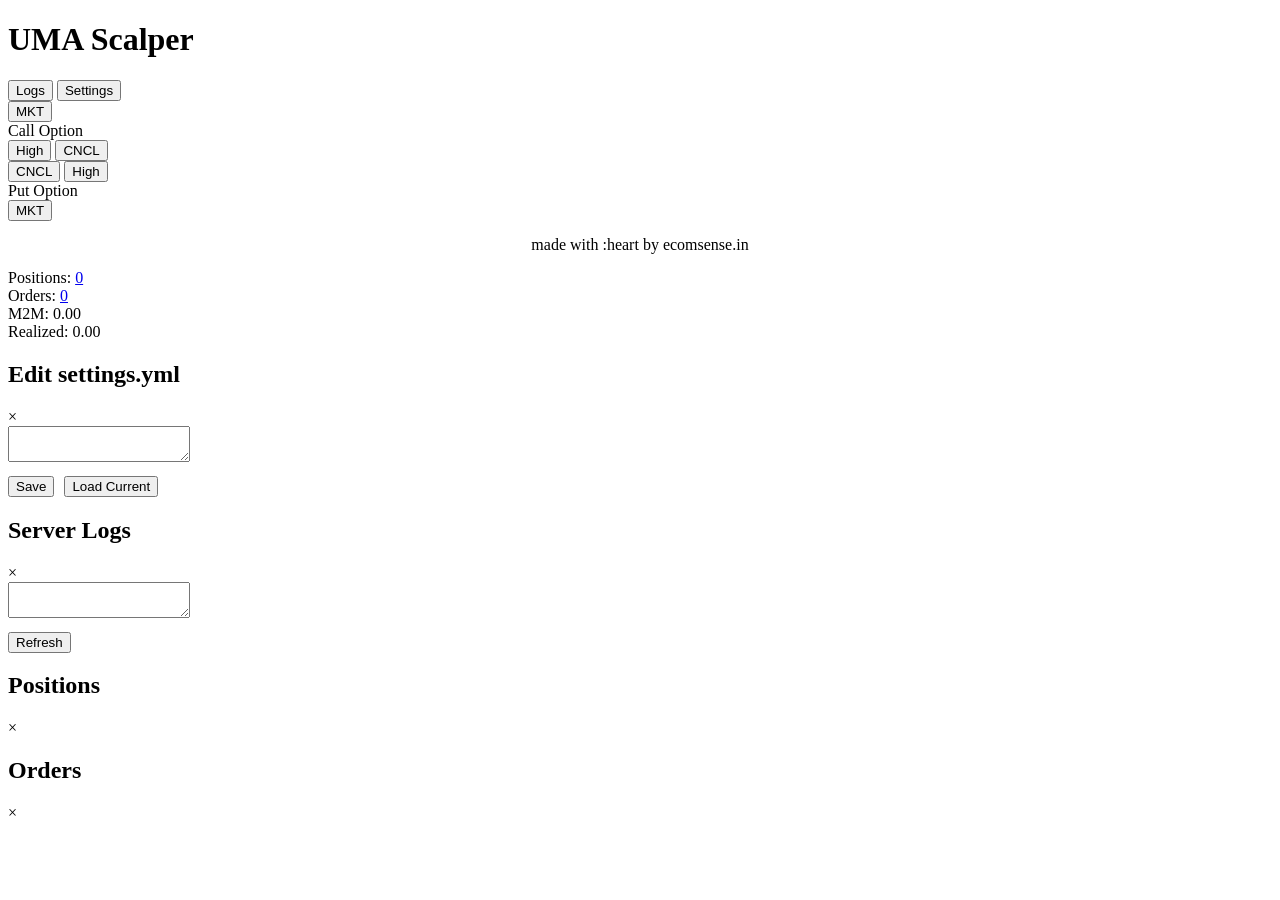
==== src/static/index.html @ 233a41a7 "add common footer to main app" ====
<!DOCTYPE html>
<html lang="en">
  <head>
    <meta charset="UTF-8" />
    <meta name="viewport" content="width=device-width, initial-scale=1.0" />
    <title>UMA Scalper</title>
    <!-- <script src="https://unpkg.com/lightweight-charts@4.1.1/dist/lightweight-charts.standalone.development.js"></script> -->
    <link rel="stylesheet" href="/static/styles.css">
  </head>
  <body>
    <div class="container">
      <div class="app-header">
        <h1>UMA Scalper</h1>
        <div class="header-buttons">
          <button class="blue-btn" onclick="openLogsModal()">Logs</button>
          <button class="blue-btn" onclick="openSettingsModal()">Settings</button>
        </div>
      </div>
      <div class="chart-grid">
        <div class="chart-container" id="ceChartContainer">
          <div class="chart-header">
            <div class="left-buttons">
              <button class="yellow-btn" id="mkt-btn-CE">MKT</button>
            </div>
            <div class="chart-title" id="chart-title-CE">Call Option</div>
            <div class="right-buttons">
              <button class="blue-btn" id="buy-btn-CE">High</button>
              <button class="red-btn" id="sell-btn-CE">CNCL</button>
            </div>
          </div>
          <div id="chart-CE"></div>
        </div>

        <div class="chart-container" id="peChartContainer">
          <div class="chart-header">
            <div class="left-buttons">
              <button class="red-btn" id="sell-btn-PE">CNCL</button>
              <button class="blue-btn" id="buy-btn-PE">High</button>
            </div>
            <div class="chart-title" id="chart-title-PE">Put Option</div>
            <div class="right-buttons">
              <button class="yellow-btn" id="mkt-btn-PE">MKT</button>
            </div>
          </div>
          <div id="chart-PE"></div>
        </div>
      </div>

      <div class="footer" style="text-align:center;padding:15px;background:var(--bg-header);border-top:2px solid var(--border-color);">
        <span style="color:var(--text-primary);">made with :heart by </span><a href="https://ecomsense.in" target="_blank" style="color:var(--accent-color);text-decoration:none;">ecomsense.in</a>
      </div>
    </div>

    <div class="bottom-panel">
      <div class="panel-item"><span class="label">Positions:</span> <a href="#" onclick="showPositionsModal(); return false;" id="pos-count">0</a></div>
      <div class="panel-item"><span class="label">Orders:</span> <a href="#" onclick="showOrdersModal(); return false;" id="order-count">0</a></div>
      <div class="panel-item"><span class="label">M2M:</span> <span id="m2m">0.00</span></div>
      <div class="panel-item"><span class="label">Realized:</span> <span id="realized">0.00</span></div>
    </div>

    <!-- Settings Modal -->
    <div id="settingsModal" class="modal">
      <div class="modal-content">
        <div class="modal-header">
          <h2>Edit settings.yml</h2>
          <span class="close" onclick="closeSettingsModal()">&times;</span>
        </div>
        <textarea id="settingsEditor"></textarea>
        <div style="margin-top: 10px; display: flex; gap: 10px;">
          <button class="green-btn" onclick="saveSettings()">Save</button>
          <button class="blue-btn" onclick="loadSettings()">Load Current</button>
        </div>
        <div id="settingsMessage" style="margin-top: 10px;"></div>
      </div>
    </div>

    <!-- Logs Modal -->
    <div id="logsModal" class="modal">
      <div class="modal-content">
        <div class="modal-header">
          <h2>Server Logs</h2>
          <span class="close" onclick="closeLogsModal()">&times;</span>
        </div>
        <textarea id="logsEditor" readonly></textarea>
        <div style="margin-top: 10px;">
          <button class="blue-btn" onclick="loadLogs()">Refresh</button>
        </div>
        <div id="logsMessage" style="margin-top: 10px;"></div>
      </div>
    </div>

    <!-- Positions Modal -->
    <div id="positionsModal" class="modal">
      <div class="modal-content">
        <div class="modal-header">
          <h2>Positions</h2>
          <span class="close" onclick="closePositionsModal()">&times;</span>
        </div>
        <div id="positionsTable"></div>
      </div>
    </div>

    <!-- Orders Modal -->
    <div id="ordersModal" class="modal">
      <div class="modal-content">
        <div class="modal-header">
          <h2>Orders</h2>
          <span class="close" onclick="closeOrdersModal()">&times;</span>
        </div>
        <div id="ordersTable"></div>
      </div>
    </div>

    <script src="/static/summary.js?v=9"></script>
    <script>
      function closePositionsModal() {
        document.getElementById('positionsModal').style.display = 'none';
      }

      function closeOrdersModal() {
        document.getElementById('ordersModal').style.display = 'none';
      }

      function openLogsModal() {
        document.getElementById('logsModal').style.display = 'block';
      }

      function closeLogsModal() {
        document.getElementById('logsModal').style.display = 'none';
      }

      function openSettingsModal() {
        document.getElementById('settingsModal').style.display = 'block';
        loadSettings();
      }

      function loadSettings() {
        fetch("/api/admin/settings")
          .then(r => r.json())
          .then(data => {
            if (data.status === "success") {
              document.getElementById("settingsEditor").value = data.content;
              document.getElementById("settingsMessage").textContent = "Loaded";
            } else {
              document.getElementById("settingsMessage").textContent = "Error: " + data.message;
            }
          })
          .catch(e => {
            document.getElementById("settingsMessage").textContent = "Error: " + e;
          });
      }

      function saveSettings() {
        const content = document.getElementById("settingsEditor").value;
        fetch("/api/admin/settings", {
          method: "POST",
          headers: {"Content-Type": "application/json"},
          body: JSON.stringify({content})
        })
          .then(r => r.json())
          .then(data => {
            document.getElementById("settingsMessage").textContent = data.status === "success" ? "Saved!" : "Error: " + data.message;
          })
          .catch(e => {
            document.getElementById("settingsMessage").textContent = "Error: " + e;
          });
      }

      function closeSettingsModal() {
        document.getElementById('settingsModal').style.display = 'none';
      }
    </script>
    <!-- <script src="/static/chart.js?v=58"></script> -->
  </body>
</html>
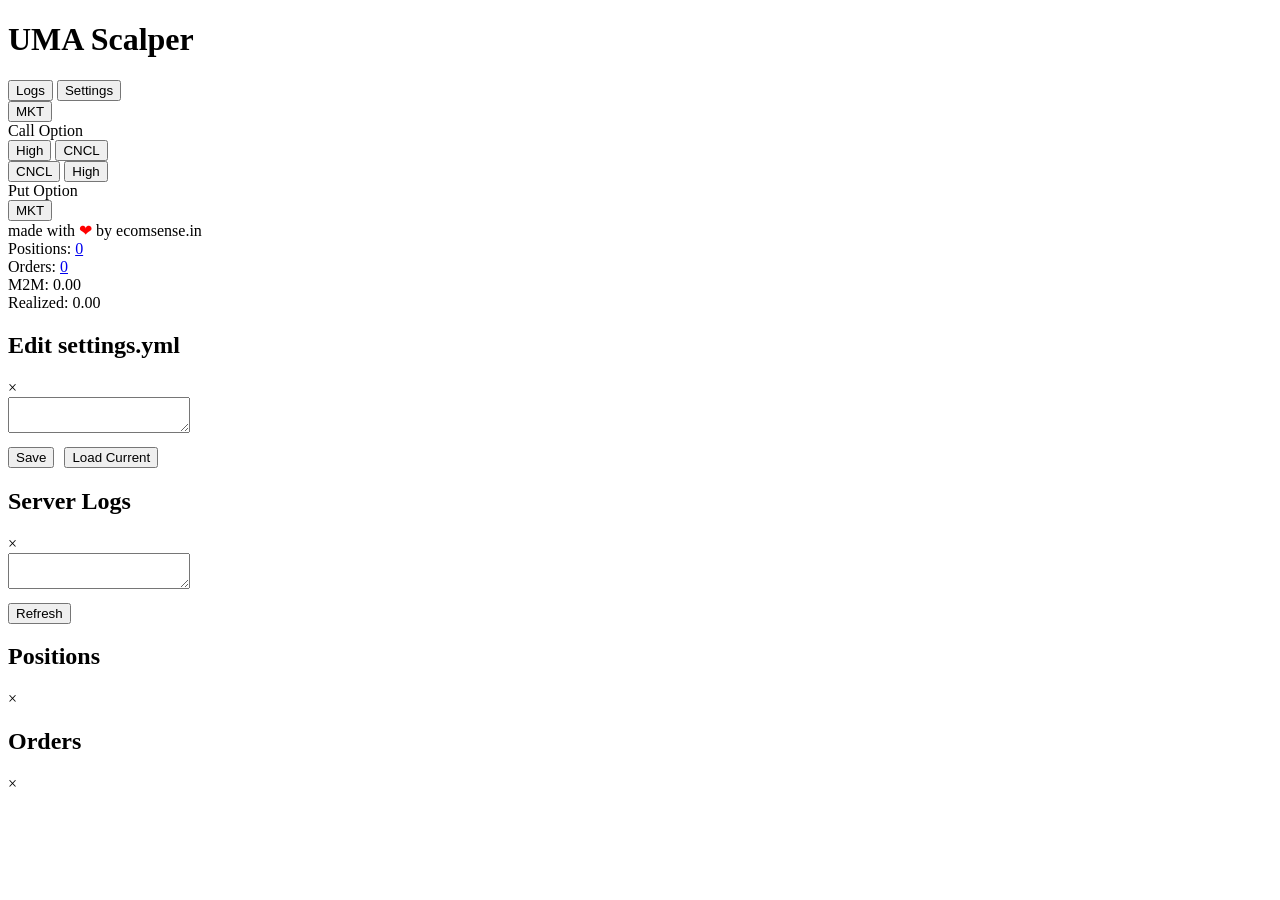
==== commit cbc8780f: "use heart icon with ecomsense.in link" ====
--- a/src/static/index.html
+++ b/src/static/index.html
@@ -46,8 +46,8 @@
         </div>
       </div>
 
-      <div class="footer" style="text-align:center;padding:15px;background:var(--bg-header);border-top:2px solid var(--border-color);">
-        <span style="color:var(--text-primary);">made with :heart by </span><a href="https://ecomsense.in" target="_blank" style="color:var(--accent-color);text-decoration:none;">ecomsense.in</a>
+      <div class="footer">
+        <span style="color:var(--text-primary);">made with </span><span style="color:red;">&#10084;</span><span style="color:var(--text-primary);"> by </span><a href="https://ecomsense.in" target="_blank" style="color:var(--accent-color);text-decoration:none;">ecomsense.in</a>
       </div>
     </div>
 
